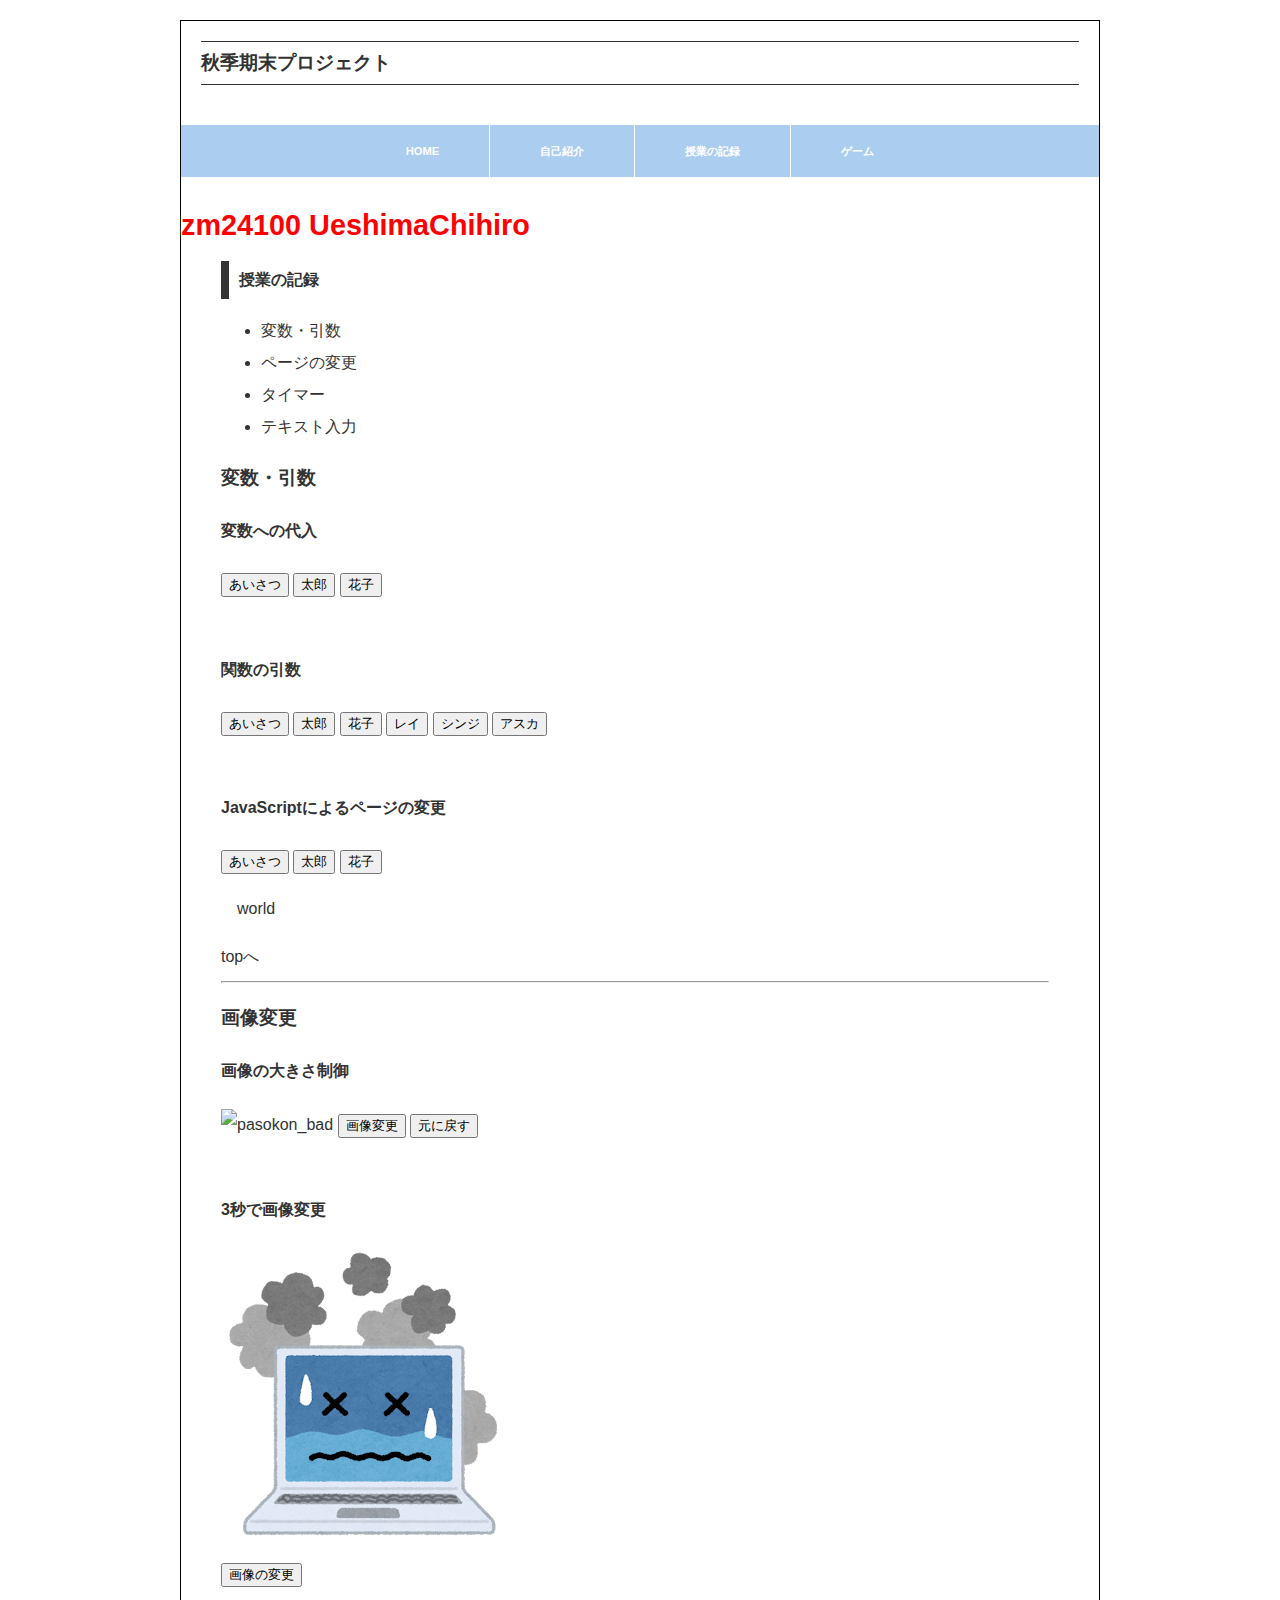
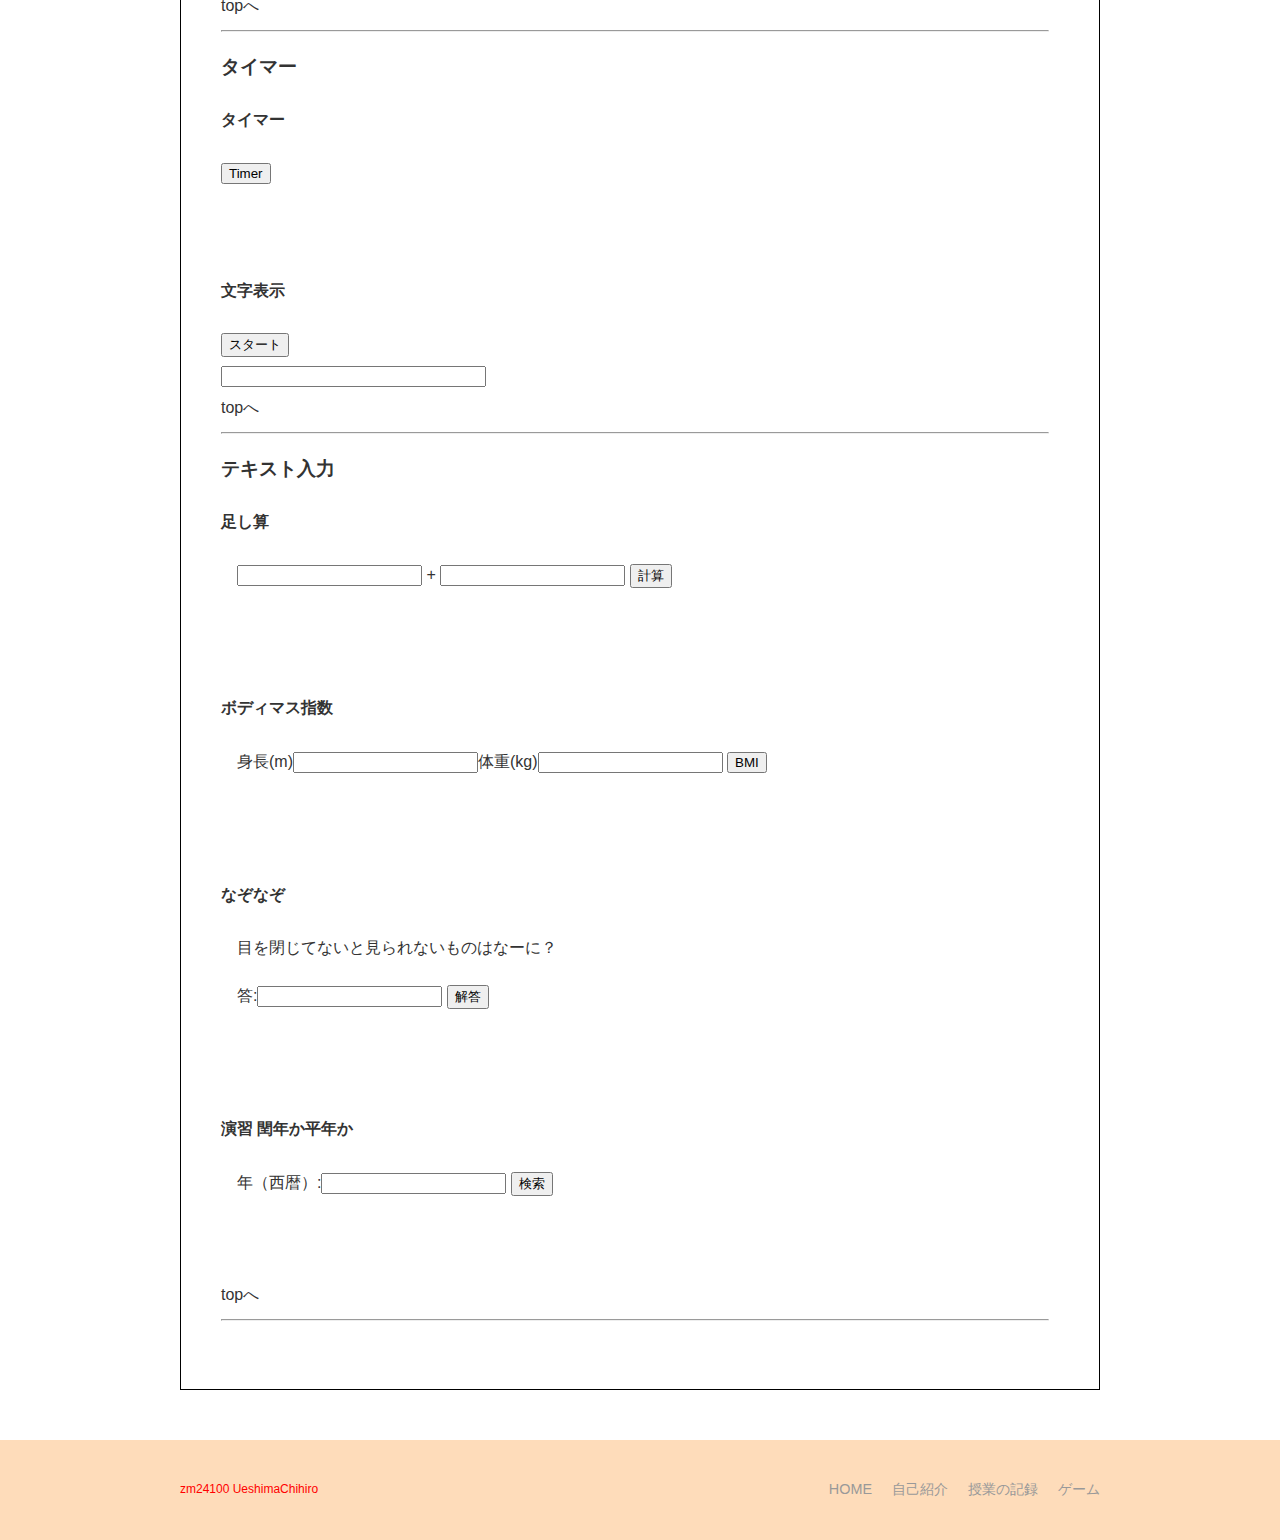
==== class.html @ 048f4ca9 "Update class.html" ====
<!DOCTYPE html>
<html lang="ja">
<head>
 <meta charset="UTF-8">
 <title>授業の記録</title>
 <link rel="stylesheet" href="mystyle.css">
 <script src="hensuu.js"></script>
 <script src="hensuu2.js"></script>
 <script src="hensuu3.js"></script>
 <script src="gazo.js"></script>
 <script src="gazo2.js"></script>
 <script src="timer.js"></script>
 <script src="timer2.js"></script>
</head>
 
<body>
  <div id="wrap">
    <header>
      <div id="logo">
       <h1>秋季期末プロジェクト</h1>
      </div>
     
      <nav class="cf">
        <ul>
         <li><a href="index.html">HOME</a></li>
         <li><a href="syoukai.html">自己紹介</a></li>
         <li><a href="class.html">授業の記録</a></li>
         <li><a href="game.html">ゲーム</a></li>
        </ul>
      </nav>
      
    　<div id="main_visual">
        <strong>zm24100 UeshimaChihiro</strong>
      </div>
    </header>
   
    <main>
      <div id="submenu">
       <h2>授業の記録</h2>
        <ul>
          <li><a href="#info001">変数・引数</a></li>
          <li><a href="#info002">ページの変更</a></li>
          <li><a href="#info003">タイマー</a></li>
          <li><a href="#info004">テキスト入力</a></li>
        </ul>
      </div>

      <div id="info">
      <h3 id="info001">変数・引数</h3>
      <h4>変数への代入</h4>
      <input type="button" value="あいさつ" onclick="sayhello();">
      <input type="button" value="太郎" onclick="taro();gakita();">
      <input type="button" value="花子" onclick="hanako();gakita();">
      <br><br>

      <h4>関数の引数</h4>
      <input type="button" value="あいさつ" onclick="sayhello2();">
      <input type="button" value="太郎" onclick="someone('太郎');">
      <input type="button" value="花子" onclick="someone('花子');">
      <input type="button" value="レイ" onclick="someone('レイ');">
      <input type="button" value="シンジ" onclick="someone('シンジ');">
      <input type="button" value="アスカ" onclick="someone('アスカ');">
      <br><br>

      <h4>JavaScriptによるページの変更</h4>
      <input type="button" value="あいさつ" onclick="sayhello3();">
      <input type="button" value="太郎" onclick="taro3();">
      <input type="button" value="花子" onclick="hanako3();">
      <p id="who3">world</p>
      
      <a href="#submenu">topへ</a>
      <hr>

      
      <h3 id="info002">画像変更</h3>
      <h4>画像の大きさ制御</h4>
      <img src='.image/computer_note_bad.png' id="pasokon" alt="pasokon_bad" class="imagechange">
      <input type="button" value="画像変更" onclick="imgchange1();">
      <input type="button" value="元に戻す" onclick="imgchange2();">
      <br><br>

      <h4>3秒で画像変更</h4>
      <img src='./image/computer_note_bad.png' id="pasokonn" alt="pasokonn_bad">
      <form> <input type="button" value="画像の変更" onclick="imgchange3(); setTimeout('imgchange4()',3000)"> </form>

      <a href="#submenu">topへ</a>
      <hr>
    
      <h3 id="info003">タイマー</h3>
      <h4>タイマー</h4>
      <form> <input type="button" value="Timer" onclick="setTimeout('mes()',3000)"> </form>
      </form><br><br>

      <h4>文字表示</h4>
      <form name="timer2">
      <input type="button" value="スタート" onclick="hyoji()">
      <br>
      <input type="text" name="moji" size="30" value=""> </form>
 
      <a href="#submenu">topへ</a>
      <hr>

      <h3 id="info004">テキスト入力</h2>
      <h4>足し算</h4>
  <p>
    <input type="text" id="input1"> + <input type="text" id="input2">
    <input type="button" value="計算" onclick="add();">
  </p><br><br>

      <h4>ボディマス指数</h4>
  <p>
   身長(m)<input type="text" id="input3">体重(kg)<input type="text" id="input4">
  <input type="button" value="BMI" onclick="bmi();">
  </p><br><br>

       <h4>なぞなぞ</h4>
 <p>目を閉じてないと見られないものはなーに？</p>
 <p>
  答:<input type="text" id="answer">
  <input type="button" value="解答" onclick="nazo();">
 </p>
  <br><br>

      <h4>演習 閏年か平年か</h4>
 <p>
  年（西暦）:<input type="text" id="input5">
 <input type="button" value="検索" onclick="uruudosi();">
 </p>
  <br><br>
  <a href="#submenu">topへ</a>
        <hr>
    </main>
  </div>

  <footer>
      <div class="container cf">
        <ul>
         <li><a href="index.html">HOME</a></li>
         <li><a href="syoukai.html">自己紹介</a></li>
         <li><a href="class.html">授業の記録</a></li>
         <li><a href="game.html">ゲーム</a></li>
        </ul>
        <div id="footer">
          <small>zm24100 UeshimaChihiro</small>
        </div>
      </div>
  </footer>
   
</body>
</html>
---- mystyle.css ----
html {
  min-height: 100%;
  position: relative;
}
body {
  background-color: #ffffff;
  color: #333333;
  font-family: "メイリオ", 'MS PGothic', Osaka, sans-serif;
  font-size: 16px;
  margin: 0 0 150px 0;
  min-height: 100%;
  padding: 0;
}

header, footer, main, aside {
  display: block;
}

a {
  color: #333333;
  text-decoration: none;
}

a:hover {
  color: #cccccc;
}

#wrap {
  background-color: #ffffff;
  border: solid 1px #000;
  line-height: 200%;
  margin: 20px auto 50px;
  min-height: 100%;
  padding-bottom: 40px;
  width: 918px;
}

header {
  background-color: #ffffff;
  padding: 20px 0 0;
}

#logo {
  margin: 0 20px 20px;
}

nav {
  background-color: #abcdef;
  font-size: 0.7em;
  margin: 0;
  display: flex;
  justify-content: center;
  align-items: center;
}

nav ul {
  display: flex;
  padding: 0;
  list-style: none;
  margin: 0;
}

nav li {
  border-right: solid 1px #ffffff;
  font-weight: bold;
  text-align: center;
  padding: 0 50px;
}

nav a {
  color: #ffffff;
  display: block;
  padding: 10px 0;
  text-align: center;
}

nav a:hover {
  background-color: #ffff00;
}

nav li:last-of-type {
  border-right: 0;
}

#main_visual strong {
  color: #ff0000;
  display: table-cell;
  font-size: 1.8em;
  text-shadow: 0 0 7px #ffffff;
  vertical-align: middle;
  width: 920px;
}

main {
  margin: 0 30px 0 20px;
  min-height: 300px;
  padding: 20px;
}

h1 {
  border-top: solid 1px #333333;
  border-bottom: solid 1px #333333;
  font-size: 1.2em;
  margin-top: 0;
  margin-bottom: 40px;
  padding: 5px 0;
}

h2 {
  border-left: solid 8px #333333;
  font-size: 1em;
  margin-top: 0;
  padding: 3px 0 3px 10px;
}

p {
  text-align: justify;
  text-indent: 1em;
}

footer {
  background-color: #fedcba;
  bottom: 0;
  clear: both;
  color: #ff0000;
  font-size: 0.9em;
  height: 20px;
  min-width: 920px;
  padding: 40px 0;
  position: absolute;
  width: 100%;
}

footer a {
  color: #999999;
}

footer a:hover {
  color: #ffff00;
}

footer ul {
  float: right;
  list-style: none;
  margin: 0;
  padding: 0;
}

footer li {
  display: inline-block;
  margin-right: 16px;
}

footer li:last-of-type {
  margin-right: 0;
}

#copyrights {
  float: left;
}

.container {
  margin: auto;
  width: 920px;
}

.cf:after {
  content: "";
  display: block;
  clear: both;
}
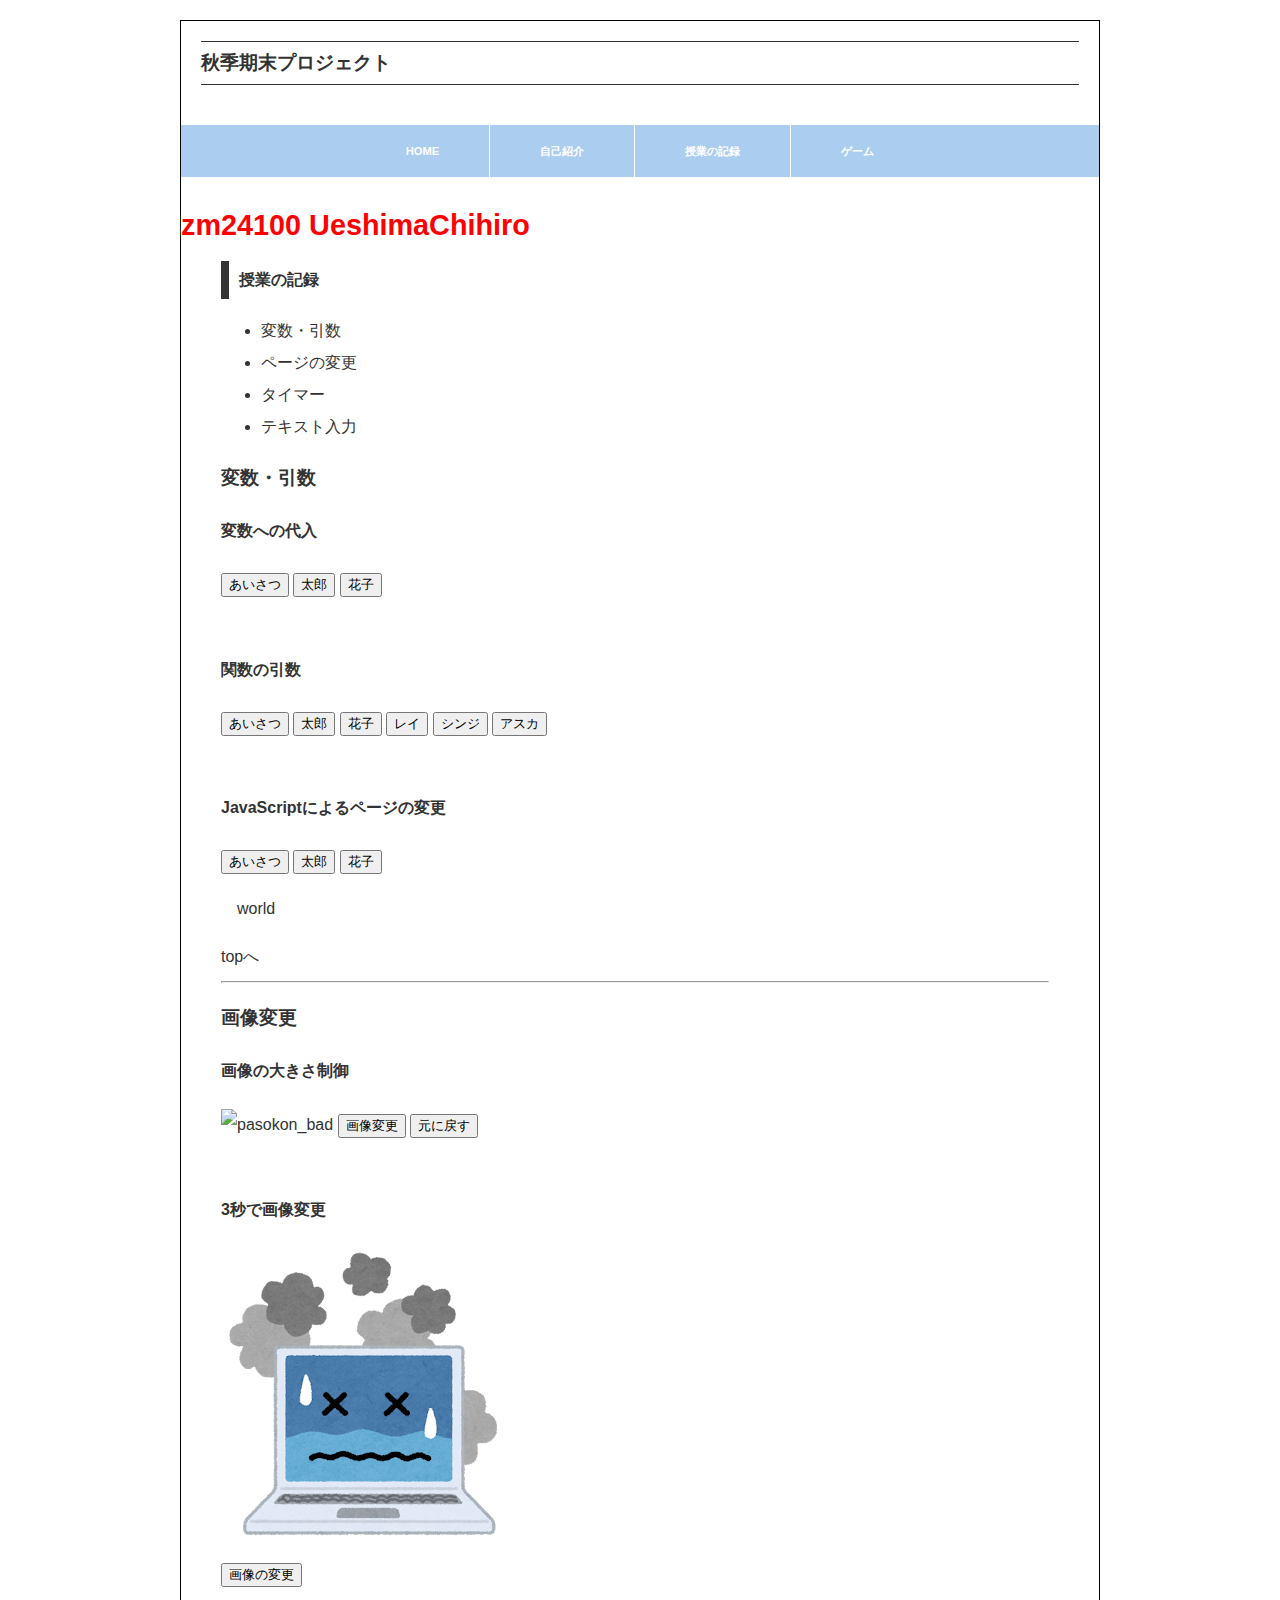
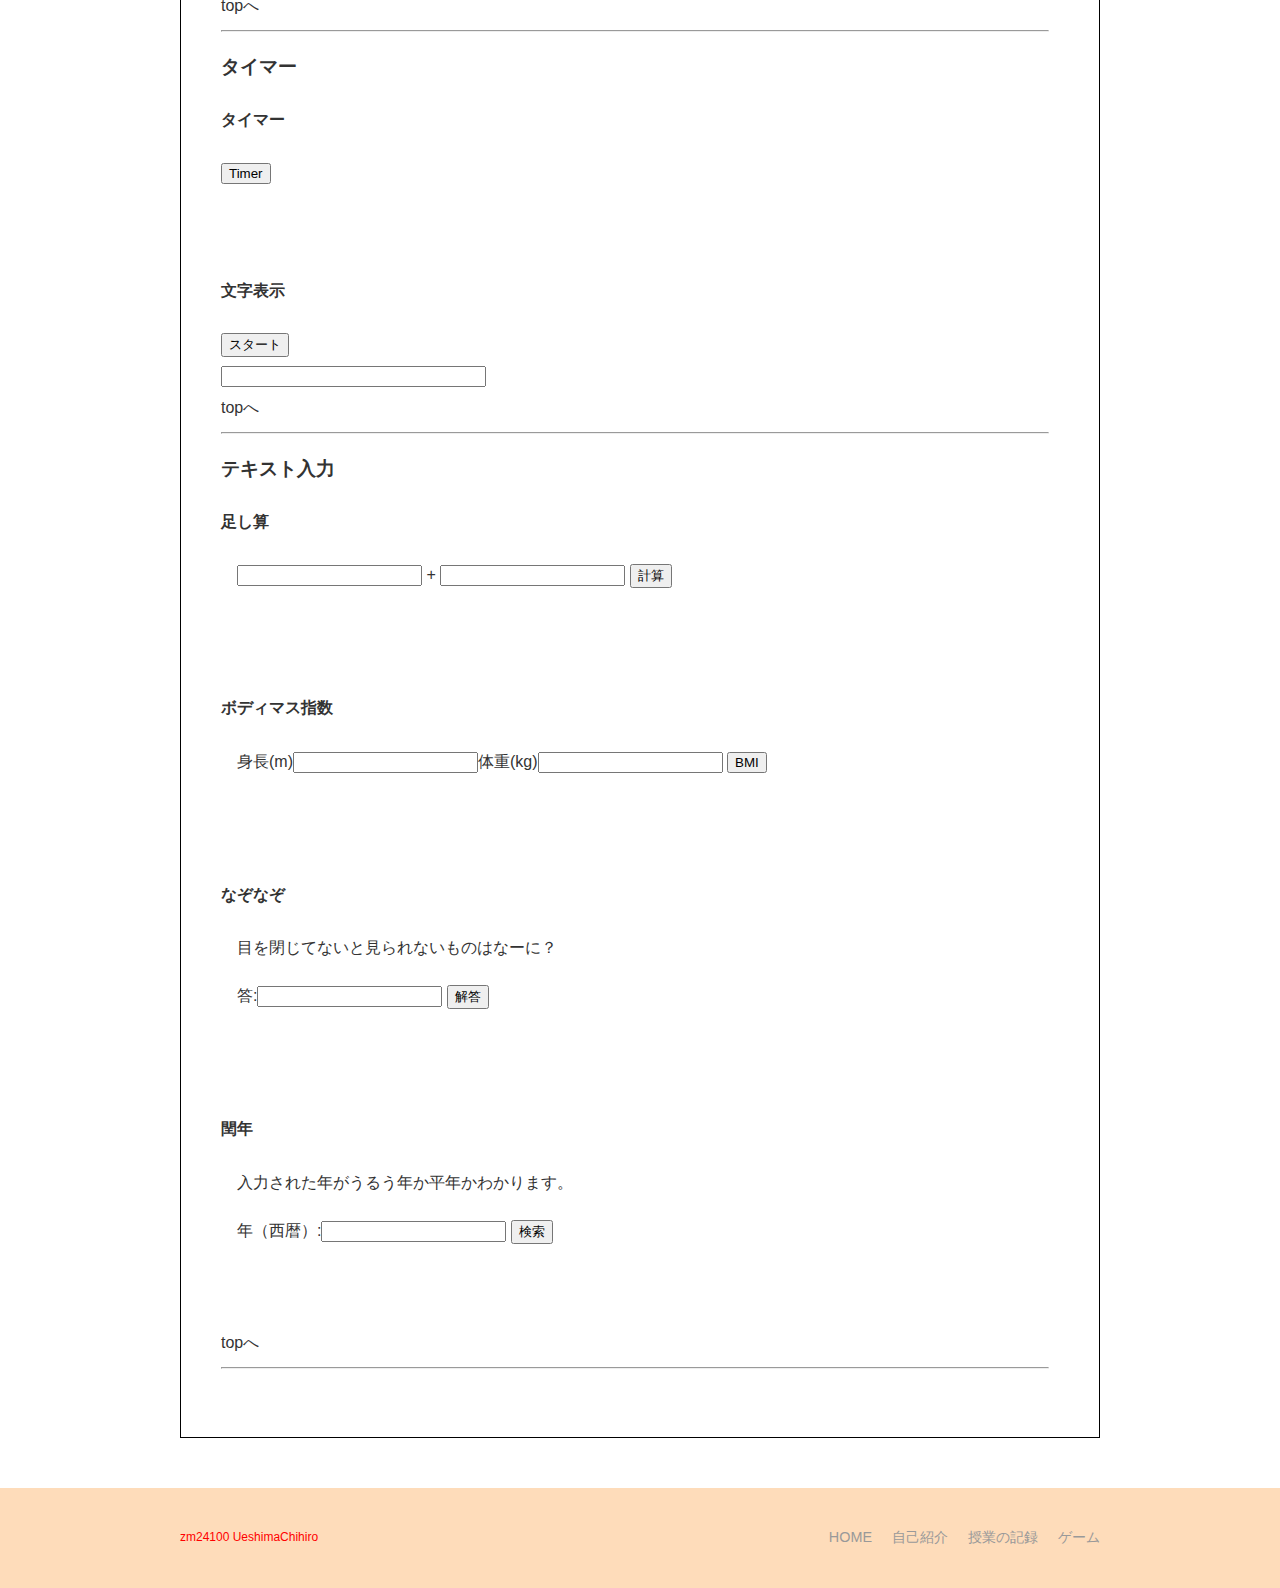
==== commit 20317cbc: "Update class.html" ====
--- a/class.html
+++ b/class.html
@@ -11,6 +11,10 @@
  <script src="gazo2.js"></script>
  <script src="timer.js"></script>
  <script src="timer2.js"></script>
+ <script src="add.js"></script>
+ <script src="bmi.js"></script>
+ <script src="nazo.js"></script>
+ <script src="uruu.js"></script>
 </head>
  
 <body>
@@ -121,7 +125,8 @@
  </p>
   <br><br>
 
-      <h4>演習 閏年か平年か</h4>
+ <h4>閏年</h4>
+ <p>入力された年がうるう年か平年かわかります。</p>
  <p>
   年（西暦）:<input type="text" id="input5">
  <input type="button" value="検索" onclick="uruudosi();">
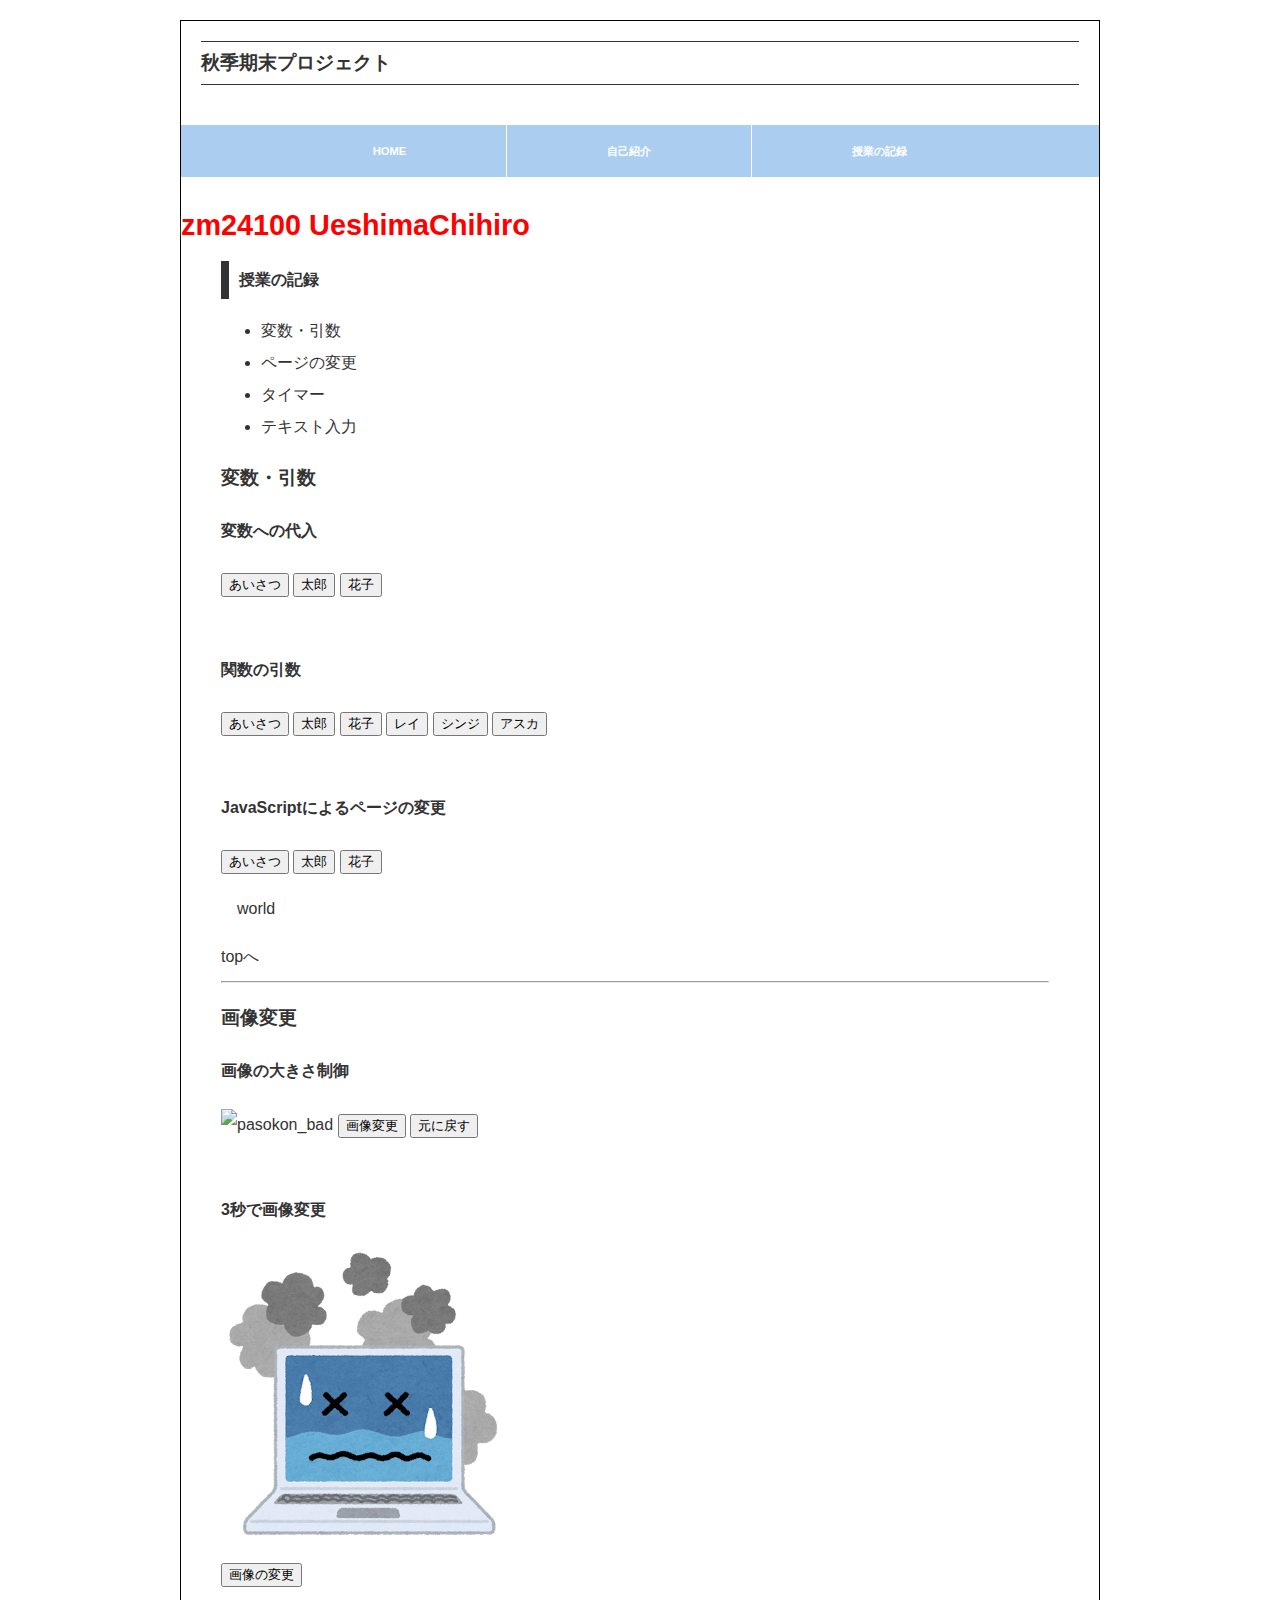
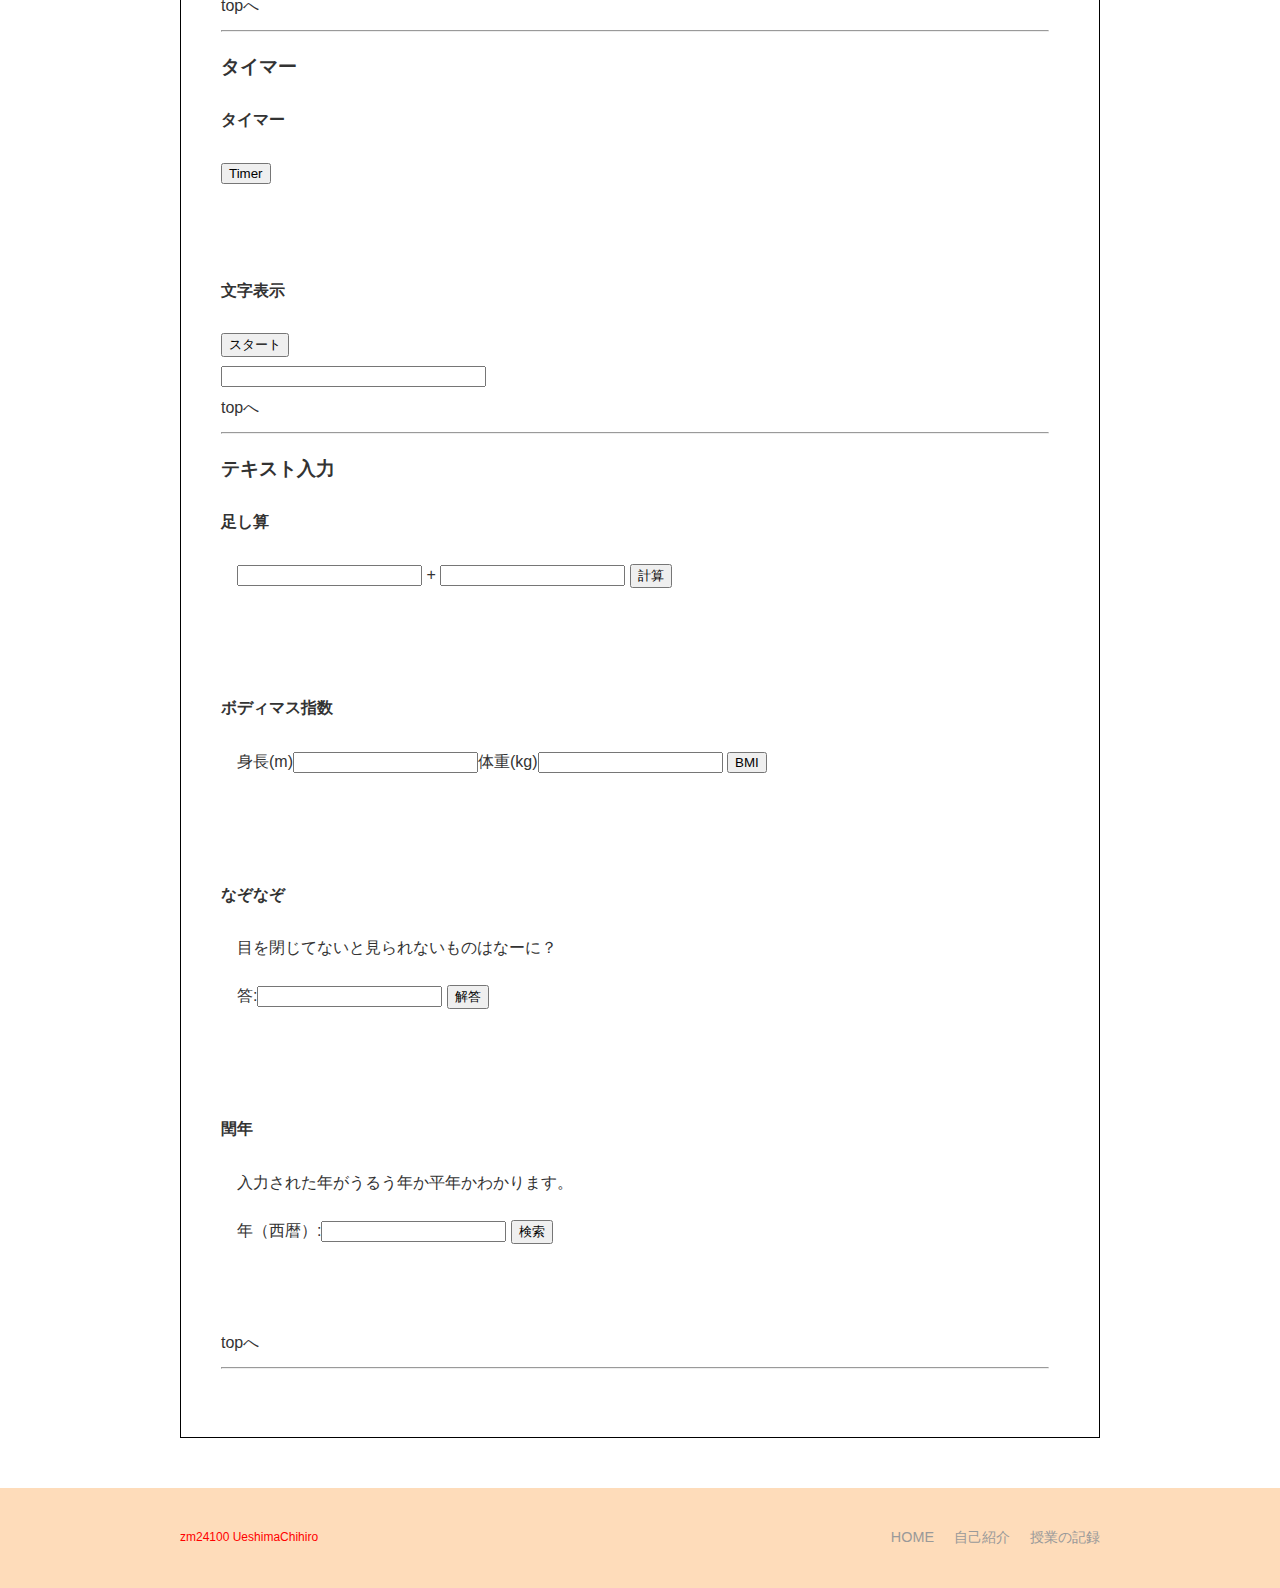
==== commit c7bfc883: "Update class.html" ====
--- a/class.html
+++ b/class.html
@@ -4,6 +4,7 @@
  <meta charset="UTF-8">
  <title>授業の記録</title>
  <link rel="stylesheet" href="mystyle.css">
+ <link rel="stylesheet" href="imagechange.css">
  <script src="hensuu.js"></script>
  <script src="hensuu2.js"></script>
  <script src="hensuu3.js"></script>
@@ -29,7 +30,6 @@
          <li><a href="index.html">HOME</a></li>
          <li><a href="syoukai.html">自己紹介</a></li>
          <li><a href="class.html">授業の記録</a></li>
-         <li><a href="game.html">ゲーム</a></li>
         </ul>
       </nav>
       
@@ -143,7 +143,6 @@
          <li><a href="index.html">HOME</a></li>
          <li><a href="syoukai.html">自己紹介</a></li>
          <li><a href="class.html">授業の記録</a></li>
-         <li><a href="game.html">ゲーム</a></li>
         </ul>
         <div id="footer">
           <small>zm24100 UeshimaChihiro</small>
--- a/mystyle.css
+++ b/mystyle.css
@@ -64,7 +64,7 @@
   border-right: solid 1px #ffffff;
   font-weight: bold;
   text-align: center;
-  padding: 0 50px;
+  padding: 0 100px;
 }
 
 nav a {
--- a/imagechange.css
+++ b/imagechange.css
@@ -0,0 +1 @@
+img.imagechange {width: 500px; height: 200px}
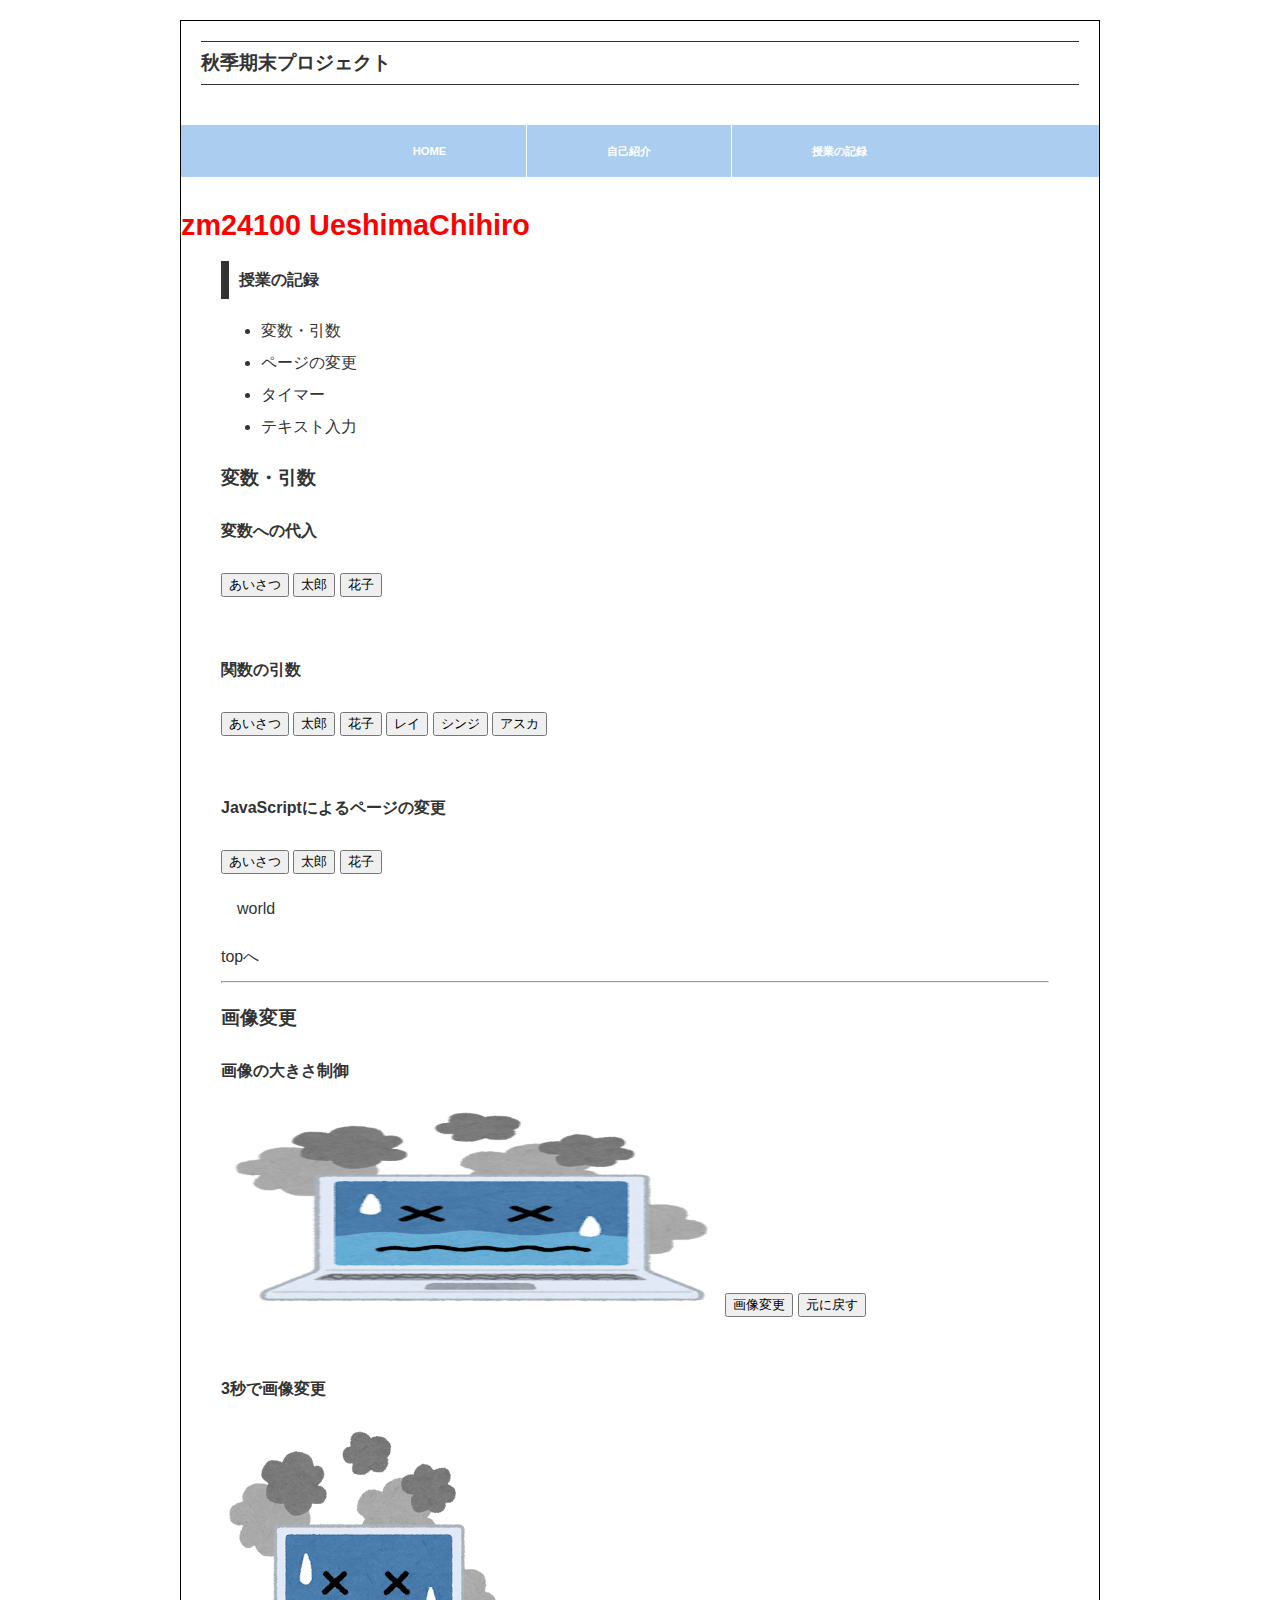
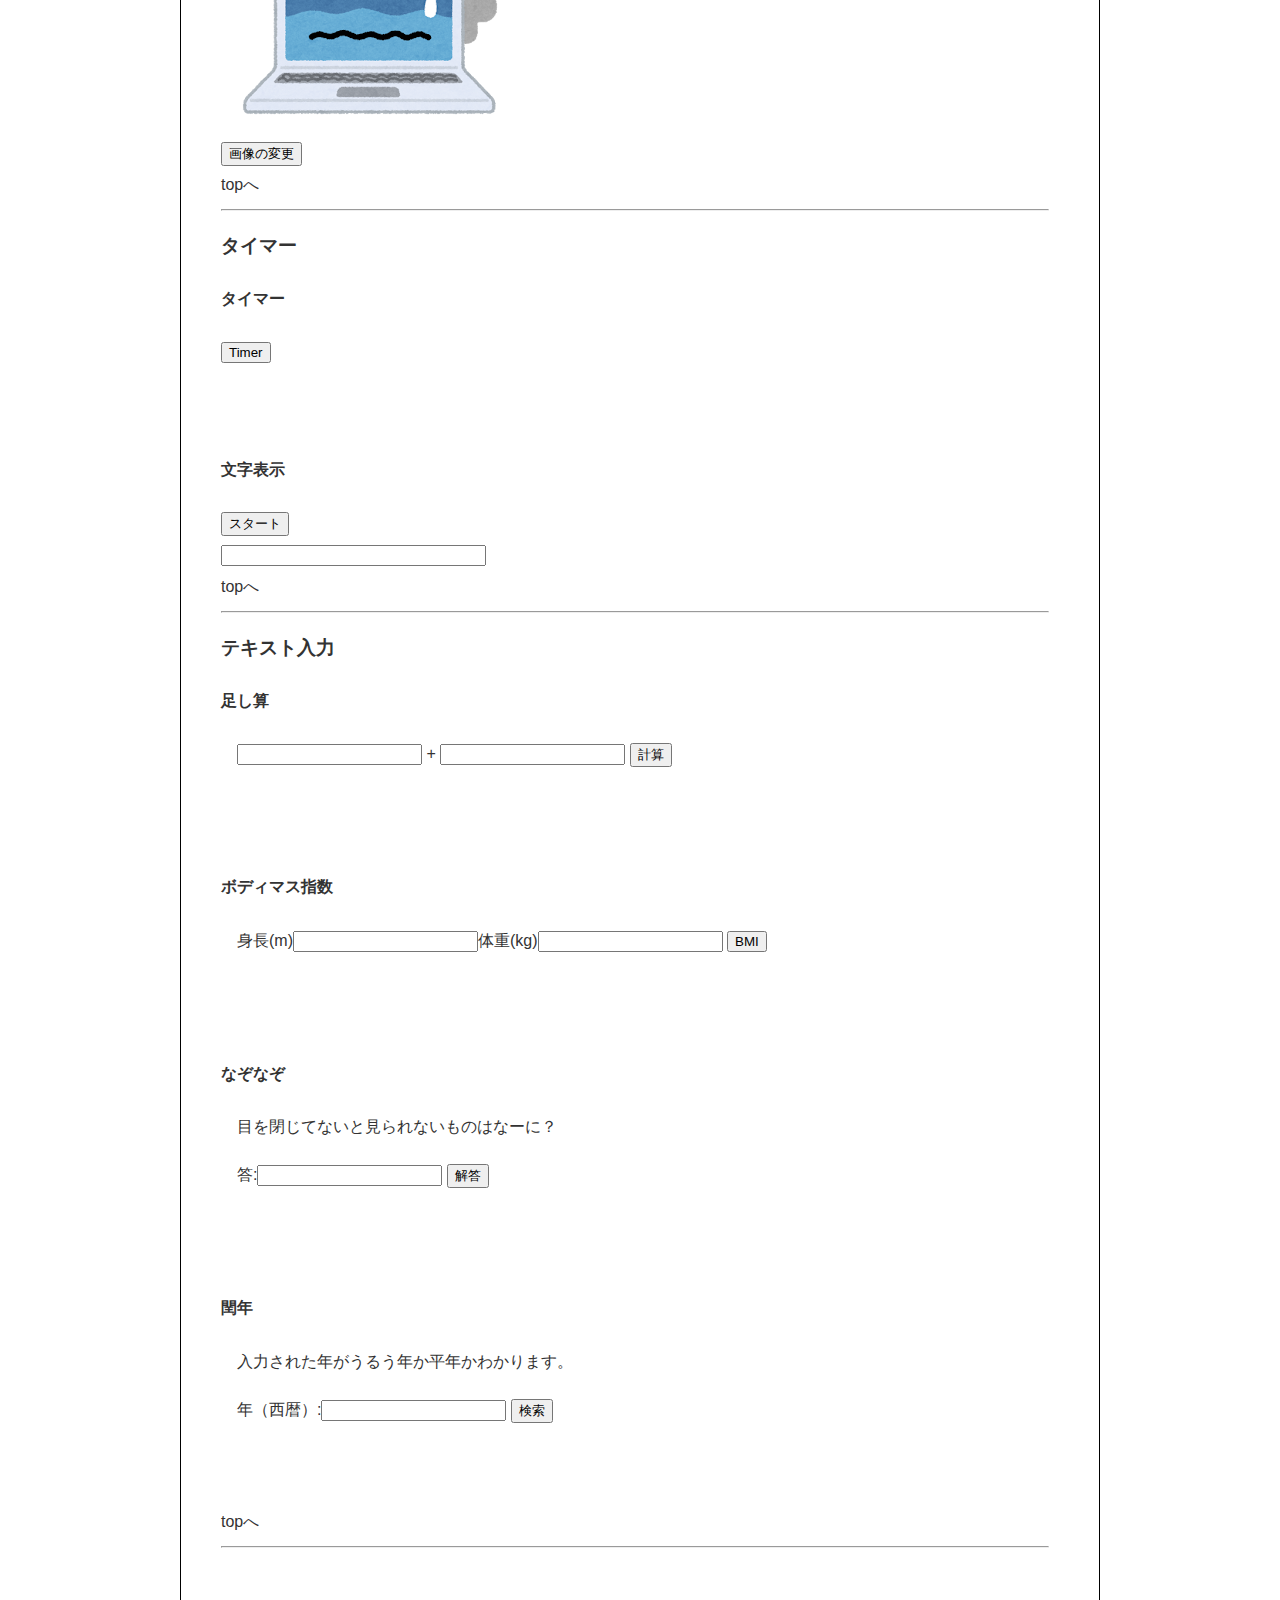
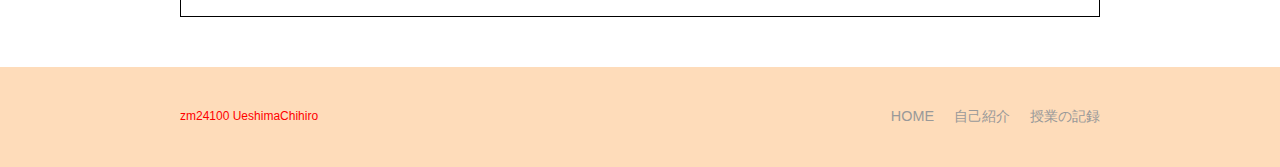
==== commit 652c4e46: "Update class.html" ====
--- a/class.html
+++ b/class.html
@@ -78,7 +78,7 @@
       
       <h3 id="info002">画像変更</h3>
       <h4>画像の大きさ制御</h4>
-      <img src='.image/computer_note_bad.png' id="pasokon" alt="pasokon_bad" class="imagechange">
+      <img src='./image/computer_note_bad.png' id="pasokon" alt="pasokon_bad" class="imagechange">
       <input type="button" value="画像変更" onclick="imgchange1();">
       <input type="button" value="元に戻す" onclick="imgchange2();">
       <br><br>
--- a/mystyle.css
+++ b/mystyle.css
@@ -64,7 +64,7 @@
   border-right: solid 1px #ffffff;
   font-weight: bold;
   text-align: center;
-  padding: 0 100px;
+  padding: 0 80px;
 }
 
 nav a {
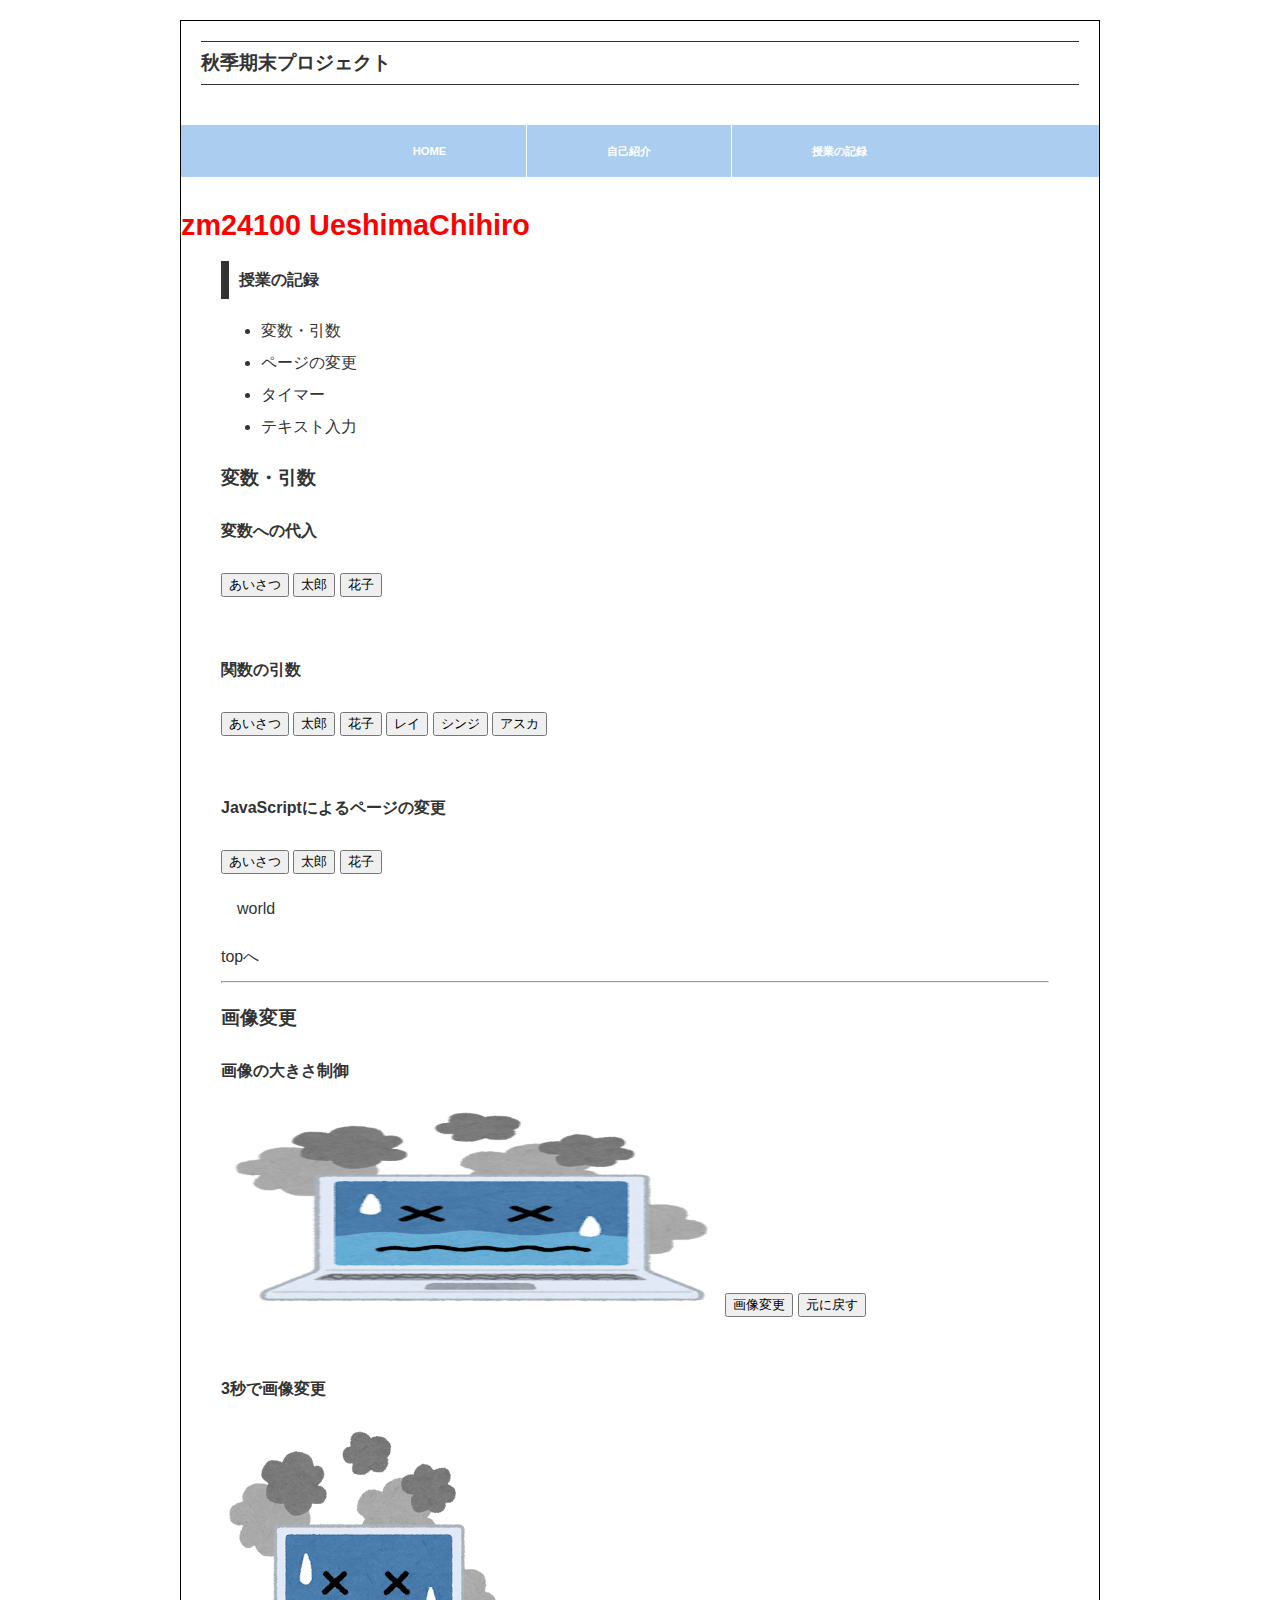
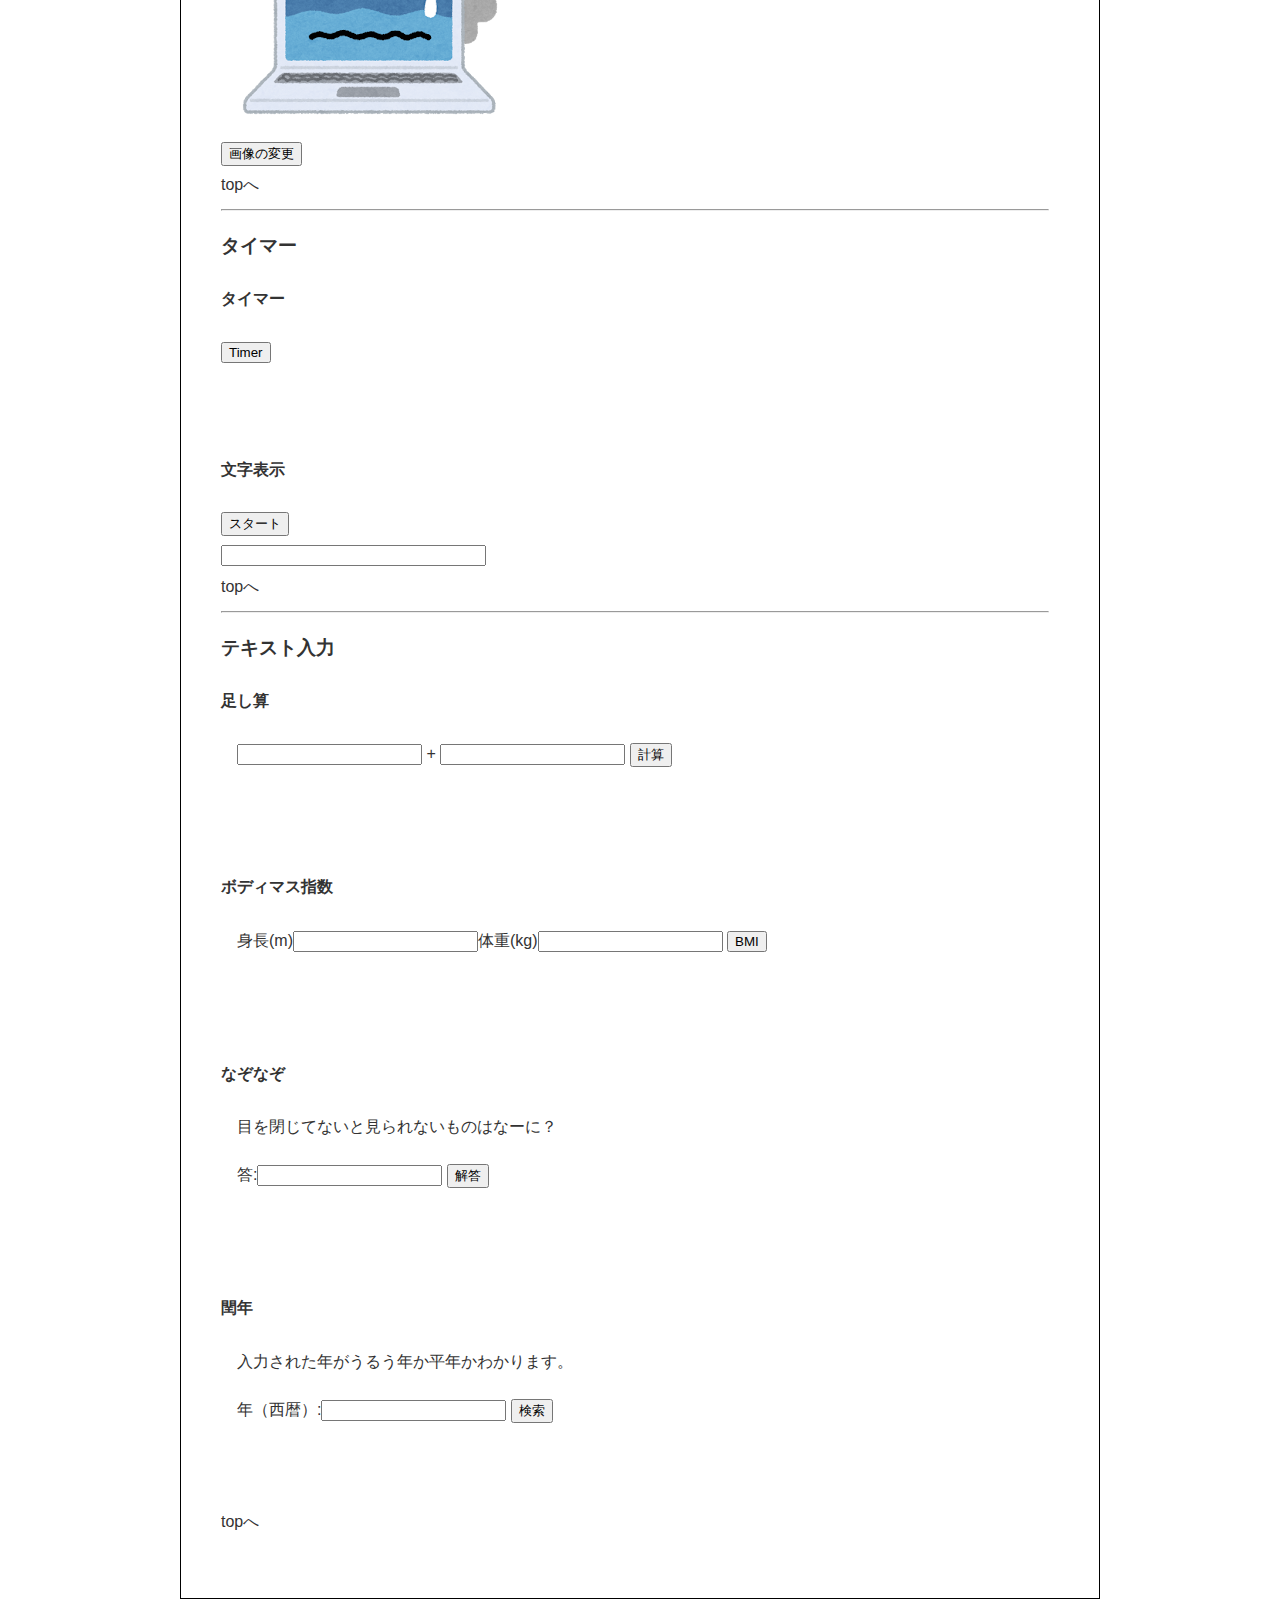
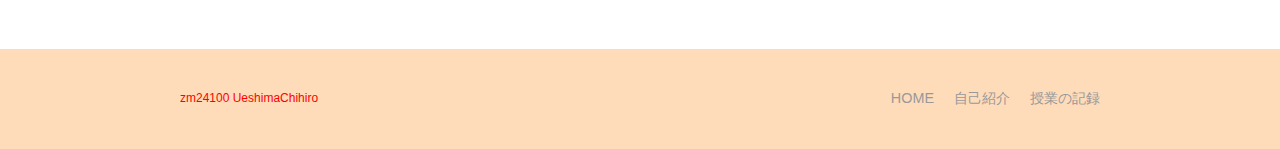
==== commit dba363e3: "Update class.html" ====
--- a/class.html
+++ b/class.html
@@ -133,8 +133,7 @@
  </p>
   <br><br>
   <a href="#submenu">topへ</a>
-        <hr>
-    </main>
+  </main>
   </div>
 
   <footer>
